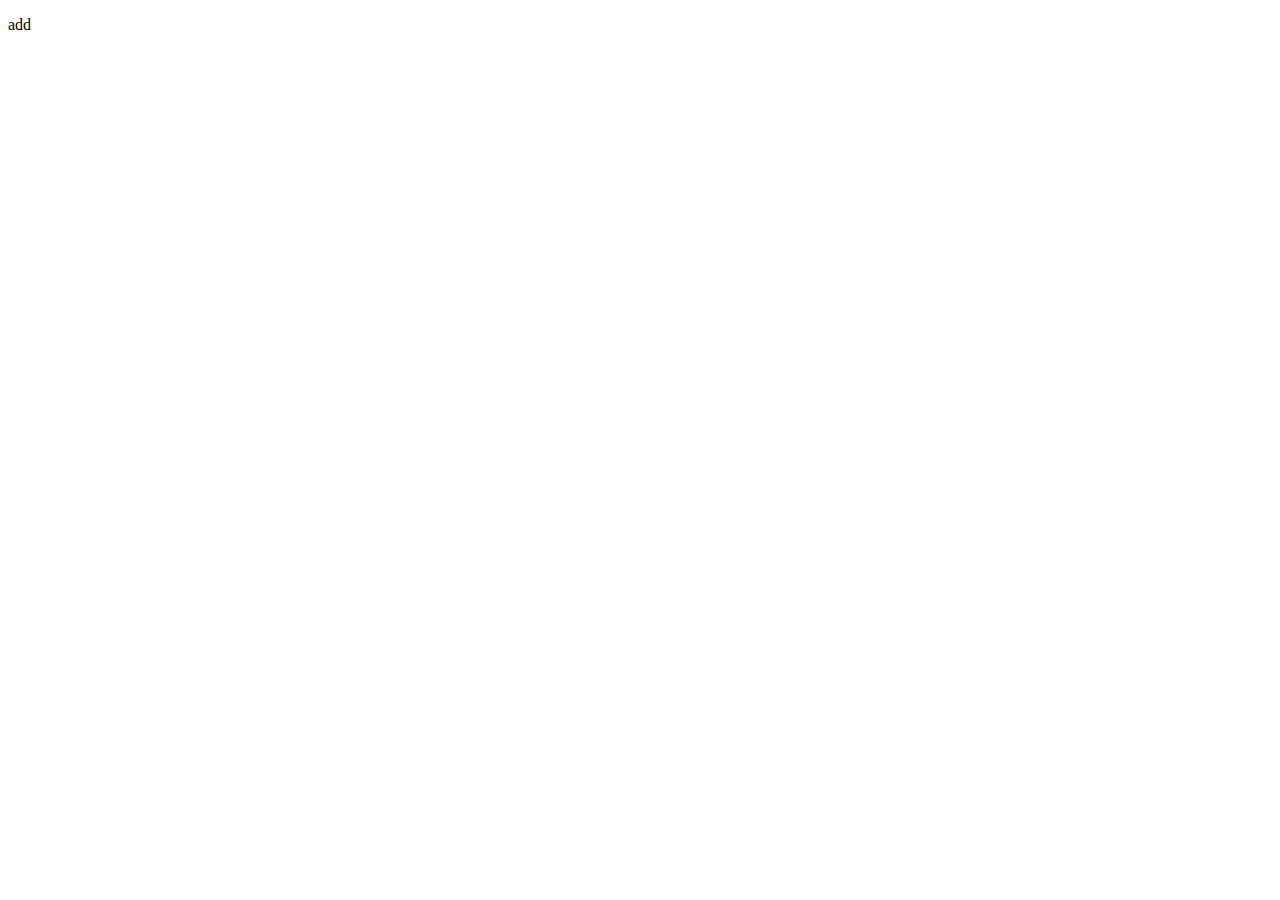
==== index.html @ c13d82c1 "first commit" ====
<!DOCTYPE html>
<html lang="en">
<head>
    <meta charset="UTF-8">
    <meta name="viewport" content="width=device-width, initial-scale=1.0">
    <title>Document</title>
</head>
<body>
    <p>add</p>
</body>
</html>
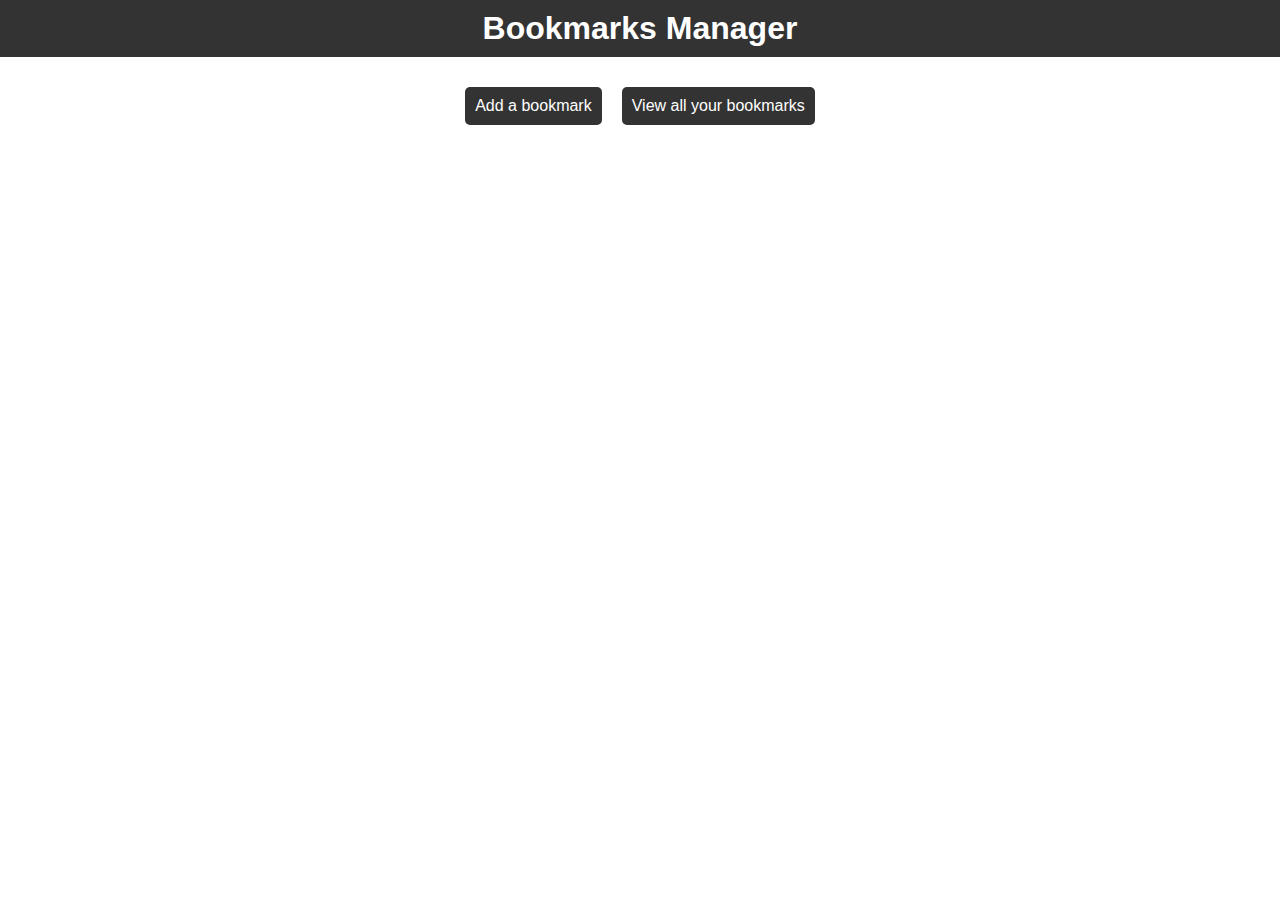
==== commit 50b50d27: "Merge pull request #1 from oplynx/oplynx" ====
--- a/index.html
+++ b/index.html
@@ -2,10 +2,21 @@
 <html lang="en">
 <head>
     <meta charset="UTF-8">
+    <meta http-equiv="X-UA-Compatible" content="IE=edge">
     <meta name="viewport" content="width=device-width, initial-scale=1.0">
-    <title>Document</title>
+    <title>Bookmarks Manager | Home</title>
+    <link rel="stylesheet" href="/css/index.css">
 </head>
 <body>
-    <p>add</p>
+    <header>
+        <h1>Bookmarks Manager</h1>
+    </header>
+
+    <main>
+        <nav id="menu">
+            <a href="/template/add.html">Add a bookmark</a>
+            <a href="/template/list.html">View all your bookmarks</a>
+        </nav>
+    </main>
 </body>
 </html>--- a/css/index.css
+++ b/css/index.css
@@ -0,0 +1,40 @@
+/*
+* @author: opLynx
+*/
+
+
+* {
+    margin: 0;
+    padding: 0;
+    box-sizing: border-box;
+}
+
+body {
+    font-family: Arial, sans-serif;
+}
+
+header {
+    background-color: #333;
+    color: white;
+    padding: 10px;
+    text-align: center;
+}
+
+#menu{
+    display: flex;
+    justify-content: center;
+    margin: 20px;
+}
+
+#menu a {
+    padding: 10px;
+    margin: 10px;
+    text-decoration: none;
+    color: white;
+    background-color: #333;
+    border-radius: 5px;
+}
+
+#menu a:hover {
+    background-color: #555;
+}
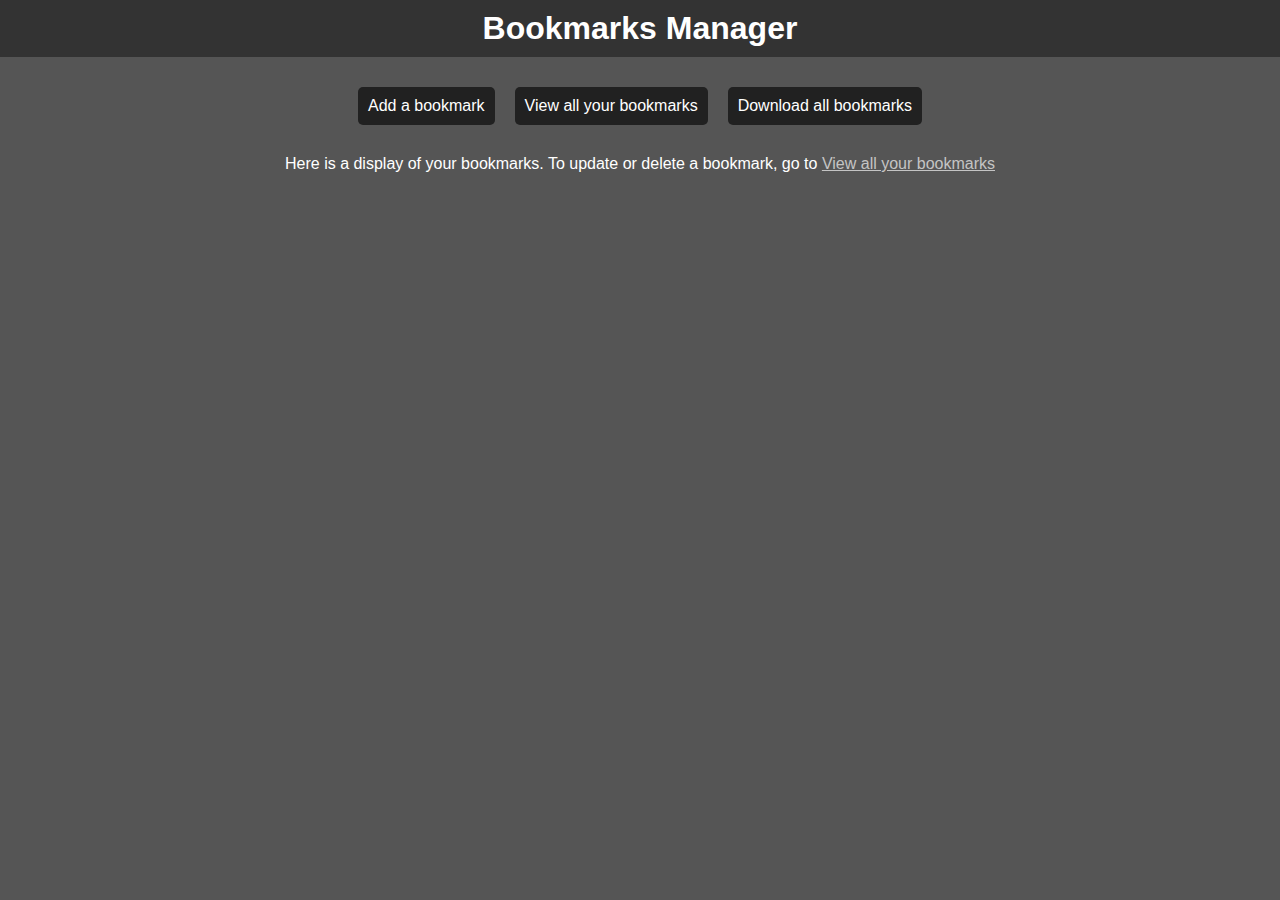
==== commit c5a3e19c: "Merge branch 'oplynx' of https://github.com/oplynx/bookmarks-manager into oplynx-oplynx" ====
--- a/index.html
+++ b/index.html
@@ -6,6 +6,7 @@
     <meta name="viewport" content="width=device-width, initial-scale=1.0">
     <title>Bookmarks Manager | Home</title>
     <link rel="stylesheet" href="/css/index.css">
+    <link rel="icon" href="/assets/logo.png" type="image/x-icon">
 </head>
 <body>
     <header>
@@ -16,7 +17,15 @@
         <nav id="menu">
             <a href="/template/add.html">Add a bookmark</a>
             <a href="/template/list.html">View all your bookmarks</a>
+            <a href="/template/download.html">Download all bookmarks</a>
         </nav>
+
+        <div id="message">
+            <p>Here is a display of your bookmarks. To update or delete a bookmark, go to <a href="/template/list.html">View all your bookmarks</a></p>
+        </div>
+        <div id="current-list">
+            <!--Displays current bookmark list with edits-->
+        </div>
     </main>
 </body>
 </html>--- a/css/index.css
+++ b/css/index.css
@@ -11,6 +11,7 @@
 
 body {
     font-family: Arial, sans-serif;
+    background-color: #555;
 }
 
 header {
@@ -19,6 +20,8 @@
     padding: 10px;
     text-align: center;
 }
+
+/* Menu Styles */
 
 #menu{
     display: flex;
@@ -31,10 +34,34 @@
     margin: 10px;
     text-decoration: none;
     color: white;
-    background-color: #333;
+    background-color: #212121;
     border-radius: 5px;
 }
 
 #menu a:hover {
-    background-color: #555;
+    background-color: #171717;
 }
+
+/* Current List Styles */
+
+#current-list {
+    list-style: none;
+    padding: 0;
+    margin: 0;
+    text-align: center;
+}
+
+#message {
+    list-style: none;
+    padding:0;
+    margin:0;
+    text-align: center;
+}
+
+p {
+    margin: 10px;
+    color: white; 
+}
+a {
+    color: rgb(196, 196, 196);
+}